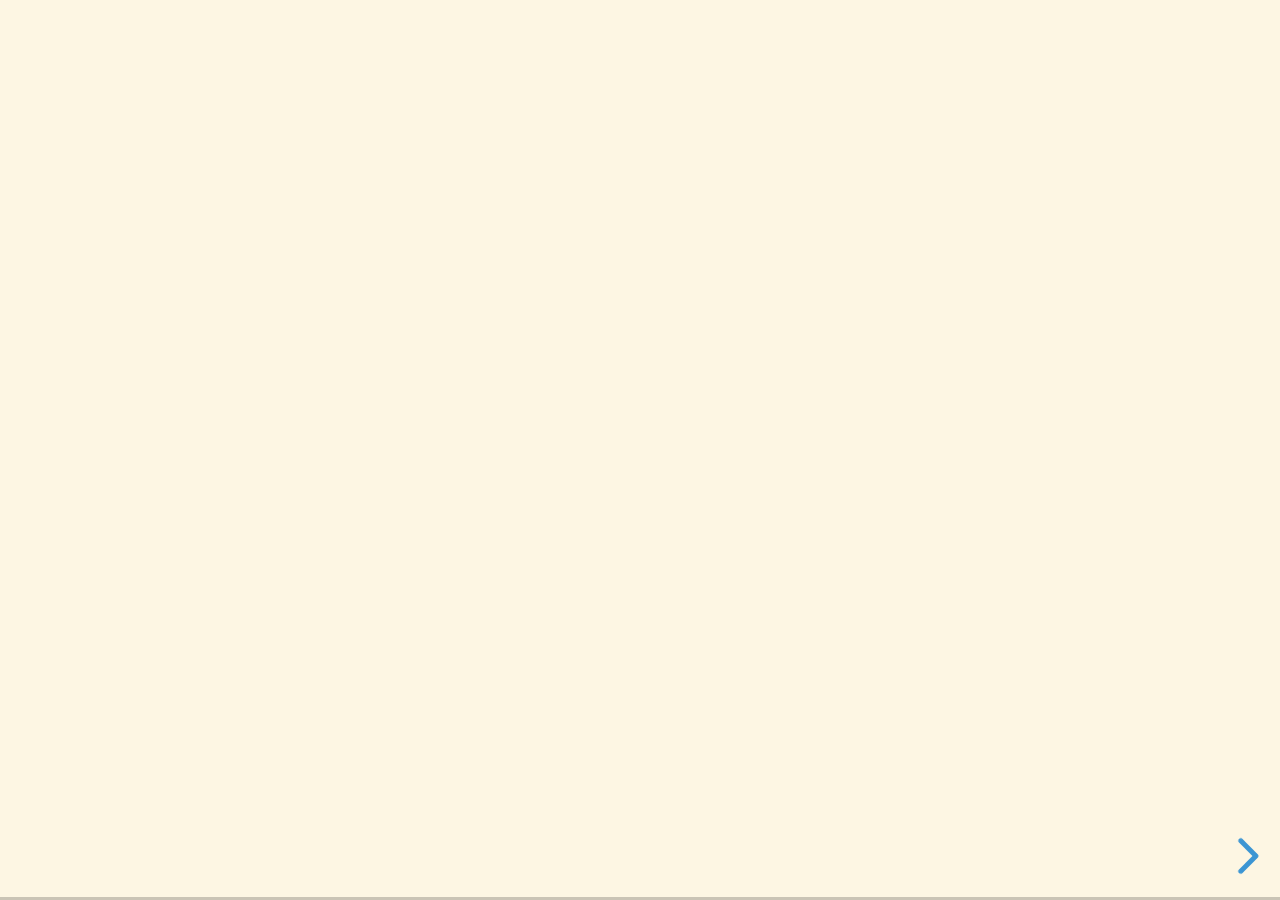
==== slides/namo_docker/index.html @ 21813aa7 "added slides online for sharing, website still not ready" ====
<!DOCTYPE html>
<html lang="en">
  <head>
    <meta charset="utf-8" />
    <meta name="viewport" content="width=device-width, initial-scale=1.0, maximum-scale=1.0, user-scalable=no" />

    <title></title>
    <link rel="stylesheet" href="dist/reveal.css" />
    <link rel="stylesheet" href="dist/theme/solarized.css" id="theme" />
    <link rel="stylesheet" href="plugin/highlight/zenburn.css" />
	<link rel="stylesheet" href="css/layout.css" />
	<link rel="stylesheet" href="plugin/customcontrols/style.css">


    <script defer src="dist/fontawesome/all.min.js"></script>

	<script type="text/javascript">
		var forgetPop = true;
		function onPopState(event) {
			if(forgetPop){
				forgetPop = false;
			} else {
				parent.postMessage(event.target.location.href, "app://obsidian.md");
			}
        }
		window.onpopstate = onPopState;
		window.onmessage = event => {
			if(event.data == "reload"){
				window.document.location.reload();
			}
			forgetPop = true;
		}

		function fitElements(){
			const itemsToFit = document.getElementsByClassName('fitText');
			for (const item in itemsToFit) {
				if (Object.hasOwnProperty.call(itemsToFit, item)) {
					var element = itemsToFit[item];
					fitElement(element,1, 1000);
					element.classList.remove('fitText');
				}
			}
		}

		function fitElement(element, start, end){

			const size = (end + start) / 2;
			element.style.fontSize = `${size}px`;

			if(Math.abs(start - end) < 1){
				return;
			}

			if(element.scrollHeight > element.offsetHeight){
				fitElement(element, start, size);
			} else {
				fitElement(element, size, end);
			}		
		}


		document.onreadystatechange = () => {
			fitElements();
			if (document.readyState === 'complete') {
				if (window.location.href.indexOf("?export") != -1){
					parent.postMessage(event.target.location.href, "app://obsidian.md");
				}
				if (window.location.href.indexOf("print-pdf") != -1){
					let stateCheck = setInterval(() => {
						clearInterval(stateCheck);
						window.print();
					}, 250);
				}
			}
	};


        </script>
  </head>
  <body>
    <div class="reveal">
      <div class="slides"><section  data-markdown><script type="text/template">

<style>
	
	h4 {
		opacity: 0.5;
		font-style: italic;
	}	
	
	p, ul, li {
		font-size: 1.6rem;
	}
	
	.with-border {
		margin-bottom: 2rem;
		padding: 1rem;
		border: 1px solid;
		border-radius: 1rem;
		font-size: 0.9em;
	}
	
	.source {
		opacity: 0.5;
		size: 0.5em;
	}
</style>

***
## Docker et docker-compose
***
</script></section><section  data-markdown><script type="text/template">## Docker et docker-compose
***

- Un mot sur les applications web
- Machines virtuelles et conteneurs
- Docker et Docker Compose
- L’exemple de NAMO GeoWeb
</script></section><section  data-markdown><script type="text/template">## Un mot sur les applications web
***

- Une application web fonctionne via un échange entre un **serveur** qui héberge l’application et un **client** qui consulte cette application.

- _Exemple : le site www.geoportail.gouv.fr est hébergé sur un serveur à cette adresse, et il est consulté par des clients, vos ordinateurs._

- Il faut donc deux choses :
	- un **serveur** sur la machine serveur _(Apache, Nginx)_
	- un **navigateur** sur la machine client _(Google Chrome, Firefox)_
</script></section><section  data-markdown><script type="text/template">## Comment servir une application web
***

- La pluart du temps, un serveur est déjà prêt à accueillir l’application (service d’hébergement en ligne, service informatique ayant préparé le serveur…)

- Si on souhaite déployer nous-même une application pour la tester ou la mettre en production, il existe principalement deux solutions

	- les machines virtuelles (VM)
	- les conteneurs
</script></section><section  data-markdown><script type="text/template">## Les machines virtuelles
***

- Il faut voir une machine virtuelle comme un ordinateur portable, un smartphone, etc. qui serait **dématérialisé** (sans composants matériels). Elle possède un processeur, de la mémoire, des disques pour stocker les données, peut se connecter à internet…

- Outils de création de machines virtuelles : VirtualBox, VMware…

- _Exemple : en téléchargeant VirtualBox, je peux créer une machine virtuelle sous Linux sur mon ordinateur qui est sous Windows._
</script></section><section  data-markdown><script type="text/template">## Les machines virtuelles - schémas
***

<p style="line-height: 0" class="reset-paragraph"><img src="NAMO/Notes/Formation NAMO - contents/attachments/virtual-machine-diagram.svg" alt="" ></img></p>


Source : microsoft.com <!-- .element: class="source" -->
</script></section><section  data-markdown><script type="text/template">## Serveur sur machine virtuelle
***

Si on voulait créer un serveur pour l’application NAMO GeoWeb sur une machine virtuelle, il faudrait :

- créer la machine (avec des caractéristiques suffisantes pour faire tourner l’application)
- installer et configurer un serveur web (_Apache, Nginx_)
- ajouter le code source de NAMO GeoWeb au serveur
- installer et configurer la base de données PostgreSQL
- la connecter au serveur
- etc.
</script></section><section  data-markdown><script type="text/template">## Incovénients des VM
***

- Multiplier les machines virtuelles sur une machine hôte est très demandeur :
	- les ressources sont divisées entre les différentes machines
	- il y a autants de systèmes d’exploitation (OS) à faire tourner que de machines
	- chaque machine prend plusieurs Go d’espace

- Cela peut aussi s’avérer difficile à maintenir : il faut mettre à jour le système d’exploitation de la machine hôte mais aussi celui de chaque machine virtuelle

**De plus, ce n’est pas ce qu’il y a de plus facile à mettre en place.**
</script></section><section  data-markdown><script type="text/template">
### C’est à la portée des informaticiens, mais fastidieux, surtout lorsqu’on souhaite simplement tester l’application.

Une solution plus simple est l’utilisation de conteneurs.
</script></section><section  data-markdown><script type="text/template">## La containerisation
***

- « Un conteneur est un silo léger qui permet l’exécution d’une application sur le système d’exploitation hôte. Les conteneurs […] contiennent uniquement des applications ainsi que quelques API de système d’exploitation légères […]. <span class="source">Source : microsoft.com</span>

- Autrement dit, un conteneur ne contient pas de système d’exploitation et est réduit au minimum nécessaire pour faire tourner les services (serveur web, base de données…)

- Outils de containerisation : Docker, Podman…
</script></section><section  data-markdown><script type="text/template">## Les conteneurs - schémas
***

<p style="line-height: 0" class="reset-paragraph"><img src="NAMO/Notes/Formation NAMO - contents/attachments/container-diagram.svg" alt="" ></img></p>


Source : microsoft.com <!-- .element: class="source" -->
</script></section><section  data-markdown><script type="text/template">## Serveur sur un conteneur
***

- La containerisation simplifie les étapes précédemment vues dans le cas de l’utilisation d’une machine virtuelle. Le fournisseur de l’application prépare un script (appelé _Dockerfile_) qui n’a plus qu’à être exécuté par l’utilisateur.

- Le titre est un peu faux dans le cas de NAMO GeoWeb. En effet, généralement, **un conteneur = un service**. On crée donc un conteneur pour le serveur web et un pour la base de données de l’application.

**Finalement, est-ce que c’est plus simple qu’une machine virtuelle ?**
</script></section><section  data-markdown><script type="text/template">
### Il est possible d’automatiser la création de plusieurs conteneurs avec Docker Compose

Le tout peut s’exécuter en une ligne de commande (si on aime ce genre d’outils) ou en utilisant l’application de bureau Docker.
</script></section><section  data-markdown><script type="text/template">## Docker et Docker Compose
***

- Nous allons nous servir de **Docker** comme outil de containerisation

- Sorti en 2013, Docker est actuellement le plus populaire et à l’origine de la standardisation des spécifications des containers

- **Docker Compose** est l’outil de Docker permettant de gérer des applications multi-conteneur
</script></section><section  data-markdown><script type="text/template">## L’exemple de NAMO GeoWeb
***

Nous allons nous servir de NAMO GeoWeb pour avoir un aperçu du fonctionnement de Docker et Docker Compose. Ensuite, nous utiliserons Docker Compose pour déployer localement une instance de NAMO GeoWeb.

**Note : Docker Compose est un excellent outil pour tester localement une application web sans avoir à créer de machine virtuelle, mais peut tout aussi bien s’utiliser en production.** <!-- .element: class="fragment fade-in" -->
</script></section><section  data-markdown><script type="text/template">## NAMO GeoWeb et Docker
***

Accédez au dépôt [GitHub](https://github.com/GradelerM/NAMOgeoweb-docker). L’arborescence du projet est la suivante :

<pre><code data-line-numbers="1-9|1-3|4-6|7|8|9" >|-apache
	|-init
	|-Dockerfile
|-postgresql
	|-init
	|-Dockerfile
|-.env
|-README.md
|-docker-compose.yml
</code></pre>
</script></section><section  data-markdown><script type="text/template">### Dockerfile

Prenons l’exemple du Dockerfile de PostgreSQL. Il s’agit du script qui permettra à Docker de créer le conteneur du **serveur de l’application**.

<pre><code data-line-numbers="1-13|1|2|4-5|7-8|10-13" >FROM postgres:13.3
LABEL maintainer="marie.gradeler@gmail.com"

# Install postGIS
RUN apt-get update && apt-get install --no-install-recommends -y postgis postgresql-13-postgis-3

# Add shell scripts to execute once the database has been created
COPY ./init/* /docker-entrypoint-initdb.d/

#clean up
RUN apt-get -y --purge autoremove &&\
    apt-get clean &&\
    rm -rf /var/lib/apt/lists/*
</code></pre>
</script></section><section  data-markdown><script type="text/template">### Docker Compose

<pre><code data-line-numbers="1-34|1|3-30|32-34|5-19|6|7|8-15|16-17|18-19" >version: '3.3'

services:

  db:
    container_name: namo_db
    build: ./postgresql
    environment:
      - POSTGRES_USER=${POSTGRES_USER}
      - POSTGRES_DB=${POSTGRES_DB}
      - POSTGRES_PASSWORD=${POSTGRES_PASSWORD}
      - ADMIN_USERNAME=${ADMIN_USERNAME}
      - ADMIN_PASSWORD=${ADMIN_PASSWORD}
      - ADMIN_MAIL=${ADMIN_MAIL}
      - WEBCONNEXION_PASSWORD=${WEBCONNEXION_PASSWORD}
    volumes: 
      - namo-database:/var/lib/postgresql/data
    ports:
      - ${POSTGRES_PORT}:5432

  web:
    container_name: namo_web
    build: ./apache
    depends_on:
      - db
    volumes: 
      - namo-web:/var/www/html
    restart: always
    ports:
      - ${APACHE_PORT}:80

volumes: 
  namo-database:
  namo-web:
</code></pre>
</script></section><section  data-markdown><script type="text/template">## Utilisation
***

- Cloner le [dépôt GitHub](https://github.com/GradelerM/NAMOgeoweb-docker) ou télécharger l’archive ZIP et l’extraire sur l’ordinateur

- Lancer la commande `docker-compose up` là où se trouve le fichier docker-compose (racine du dossier)

- Croiser les doigts

- Pour stopper le service, lancer la commande `docker-compose down` là où se trouve le fichier docker-compose
</script></section><section  data-markdown><script type="text/template">### Et maintenant, la pratique !</script></section></div>
    </div>

    <script src="dist/reveal.js"></script>

    <script src="plugin/markdown/markdown.js"></script>
    <script src="plugin/highlight/highlight.js"></script>
    <script src="plugin/zoom/zoom.js"></script>
    <script src="plugin/notes/notes.js"></script>
    <script src="plugin/math/math.js"></script>
	<script src="plugin/mermaid/mermaid.js"></script>
	<script src="plugin/customcontrols/plugin.js"></script>

    <script>
      function extend() {
        var target = {};
        for (var i = 0; i < arguments.length; i++) {
          var source = arguments[i];
          for (var key in source) {
            if (source.hasOwnProperty(key)) {
              target[key] = source[key];
            }
          }
        }
        return target;
      }

      // default options to init reveal.js
      var defaultOptions = {
        controls: true,
        progress: true,
        history: true,
        center: true,
        transition: 'default', // none/fade/slide/convex/concave/zoom
        plugins: [
          RevealMarkdown,
          RevealHighlight,
          RevealZoom,
          RevealNotes,
          RevealMath.MathJax3,
		  RevealMermaid,
		  RevealCustomControls,
        ],

		mathjax3: {
			mathjax: 'plugin/math/mathjax/tex-mml-chtml.js',
		},

		customcontrols: {
			controls: [
			]
		},
      };

      // options from URL query string
      var queryOptions = Reveal().getQueryHash() || {};

      var options = extend(defaultOptions, {"width":960,"height":700,"margin":0.04,"controls":true,"progress":true,"slideNumber":false,"transition":"slide","transitionSpeed":"default"}, queryOptions);
    </script>

    <script>
      Reveal.initialize(options);
    </script>
  </body>
</html>
---- slides/namo_docker/dist/reveal.css ----
/*!
* reveal.js 4.2.1
* https://revealjs.com
* MIT licensed
*
* Copyright (C) 2011-2021 Hakim El Hattab, https://hakim.se
*/
.reveal .r-stretch,.reveal .stretch{max-width:none;max-height:none}.reveal pre.r-stretch code,.reveal pre.stretch code{height:100%;max-height:100%;box-sizing:border-box}.reveal .r-fit-text{display:inline-block;white-space:nowrap}.reveal .r-stack{display:grid}.reveal .r-stack>*{grid-area:1/1;margin:auto}.reveal .r-hstack,.reveal .r-vstack{display:flex}.reveal .r-hstack img,.reveal .r-hstack video,.reveal .r-vstack img,.reveal .r-vstack video{min-width:0;min-height:0;-o-object-fit:contain;object-fit:contain}.reveal .r-vstack{flex-direction:column;align-items:center;justify-content:center}.reveal .r-hstack{flex-direction:row;align-items:center;justify-content:center}.reveal .items-stretch{align-items:stretch}.reveal .items-start{align-items:flex-start}.reveal .items-center{align-items:center}.reveal .items-end{align-items:flex-end}.reveal .justify-between{justify-content:space-between}.reveal .justify-around{justify-content:space-around}.reveal .justify-start{justify-content:flex-start}.reveal .justify-center{justify-content:center}.reveal .justify-end{justify-content:flex-end}html.reveal-full-page{width:100%;height:100%;height:100vh;height:calc(var(--vh,1vh) * 100);overflow:hidden}.reveal-viewport{height:100%;overflow:hidden;position:relative;line-height:1;margin:0;background-color:#fff;color:#000}.reveal .slides section .fragment{opacity:0;visibility:hidden;transition:all .2s ease;will-change:opacity}.reveal .slides section .fragment.visible{opacity:1;visibility:inherit}.reveal .slides section .fragment.disabled{transition:none}.reveal .slides section .fragment.grow{opacity:1;visibility:inherit}.reveal .slides section .fragment.grow.visible{transform:scale(1.3)}.reveal .slides section .fragment.shrink{opacity:1;visibility:inherit}.reveal .slides section .fragment.shrink.visible{transform:scale(.7)}.reveal .slides section .fragment.zoom-in{transform:scale(.1)}.reveal .slides section .fragment.zoom-in.visible{transform:none}.reveal .slides section .fragment.fade-out{opacity:1;visibility:inherit}.reveal .slides section .fragment.fade-out.visible{opacity:0;visibility:hidden}.reveal .slides section .fragment.semi-fade-out{opacity:1;visibility:inherit}.reveal .slides section .fragment.semi-fade-out.visible{opacity:.5;visibility:inherit}.reveal .slides section .fragment.strike{opacity:1;visibility:inherit}.reveal .slides section .fragment.strike.visible{text-decoration:line-through}.reveal .slides section .fragment.fade-up{transform:translate(0,40px)}.reveal .slides section .fragment.fade-up.visible{transform:translate(0,0)}.reveal .slides section .fragment.fade-down{transform:translate(0,-40px)}.reveal .slides section .fragment.fade-down.visible{transform:translate(0,0)}.reveal .slides section .fragment.fade-right{transform:translate(-40px,0)}.reveal .slides section .fragment.fade-right.visible{transform:translate(0,0)}.reveal .slides section .fragment.fade-left{transform:translate(40px,0)}.reveal .slides section .fragment.fade-left.visible{transform:translate(0,0)}.reveal .slides section .fragment.current-visible,.reveal .slides section .fragment.fade-in-then-out{opacity:0;visibility:hidden}.reveal .slides section .fragment.current-visible.current-fragment,.reveal .slides section .fragment.fade-in-then-out.current-fragment{opacity:1;visibility:inherit}.reveal .slides section .fragment.fade-in-then-semi-out{opacity:0;visibility:hidden}.reveal .slides section .fragment.fade-in-then-semi-out.visible{opacity:.5;visibility:inherit}.reveal .slides section .fragment.fade-in-then-semi-out.current-fragment{opacity:1;visibility:inherit}.reveal .slides section .fragment.highlight-blue,.reveal .slides section .fragment.highlight-current-blue,.reveal .slides section .fragment.highlight-current-green,.reveal .slides section .fragment.highlight-current-red,.reveal .slides section .fragment.highlight-green,.reveal .slides section .fragment.highlight-red{opacity:1;visibility:inherit}.reveal .slides section .fragment.highlight-red.visible{color:#ff2c2d}.reveal .slides section .fragment.highlight-green.visible{color:#17ff2e}.reveal .slides section .fragment.highlight-blue.visible{color:#1b91ff}.reveal .slides section .fragment.highlight-current-red.current-fragment{color:#ff2c2d}.reveal .slides section .fragment.highlight-current-green.current-fragment{color:#17ff2e}.reveal .slides section .fragment.highlight-current-blue.current-fragment{color:#1b91ff}.reveal:after{content:"";font-style:italic}.reveal iframe{z-index:1}.reveal a{position:relative}@keyframes bounce-right{0%,10%,25%,40%,50%{transform:translateX(0)}20%{transform:translateX(10px)}30%{transform:translateX(-5px)}}@keyframes bounce-left{0%,10%,25%,40%,50%{transform:translateX(0)}20%{transform:translateX(-10px)}30%{transform:translateX(5px)}}@keyframes bounce-down{0%,10%,25%,40%,50%{transform:translateY(0)}20%{transform:translateY(10px)}30%{transform:translateY(-5px)}}.reveal .controls{display:none;position:absolute;top:auto;bottom:12px;right:12px;left:auto;z-index:11;color:#000;pointer-events:none;font-size:10px}.reveal .controls button{position:absolute;padding:0;background-color:transparent;border:0;outline:0;cursor:pointer;color:currentColor;transform:scale(.9999);transition:color .2s ease,opacity .2s ease,transform .2s ease;z-index:2;pointer-events:auto;font-size:inherit;visibility:hidden;opacity:0;-webkit-appearance:none;-webkit-tap-highlight-color:transparent}.reveal .controls .controls-arrow:after,.reveal .controls .controls-arrow:before{content:"";position:absolute;top:0;left:0;width:2.6em;height:.5em;border-radius:.25em;background-color:currentColor;transition:all .15s ease,background-color .8s ease;transform-origin:.2em 50%;will-change:transform}.reveal .controls .controls-arrow{position:relative;width:3.6em;height:3.6em}.reveal .controls .controls-arrow:before{transform:translateX(.5em) translateY(1.55em) rotate(45deg)}.reveal .controls .controls-arrow:after{transform:translateX(.5em) translateY(1.55em) rotate(-45deg)}.reveal .controls .controls-arrow:hover:before{transform:translateX(.5em) translateY(1.55em) rotate(40deg)}.reveal .controls .controls-arrow:hover:after{transform:translateX(.5em) translateY(1.55em) rotate(-40deg)}.reveal .controls .controls-arrow:active:before{transform:translateX(.5em) translateY(1.55em) rotate(36deg)}.reveal .controls .controls-arrow:active:after{transform:translateX(.5em) translateY(1.55em) rotate(-36deg)}.reveal .controls .navigate-left{right:6.4em;bottom:3.2em;transform:translateX(-10px)}.reveal .controls .navigate-left.highlight{animation:bounce-left 2s 50 both ease-out}.reveal .controls .navigate-right{right:0;bottom:3.2em;transform:translateX(10px)}.reveal .controls .navigate-right .controls-arrow{transform:rotate(180deg)}.reveal .controls .navigate-right.highlight{animation:bounce-right 2s 50 both ease-out}.reveal .controls .navigate-up{right:3.2em;bottom:6.4em;transform:translateY(-10px)}.reveal .controls .navigate-up .controls-arrow{transform:rotate(90deg)}.reveal .controls .navigate-down{right:3.2em;bottom:-1.4em;padding-bottom:1.4em;transform:translateY(10px)}.reveal .controls .navigate-down .controls-arrow{transform:rotate(-90deg)}.reveal .controls .navigate-down.highlight{animation:bounce-down 2s 50 both ease-out}.reveal .controls[data-controls-back-arrows=faded] .navigate-up.enabled{opacity:.3}.reveal .controls[data-controls-back-arrows=faded] .navigate-up.enabled:hover{opacity:1}.reveal .controls[data-controls-back-arrows=hidden] .navigate-up.enabled{opacity:0;visibility:hidden}.reveal .controls .enabled{visibility:visible;opacity:.9;cursor:pointer;transform:none}.reveal .controls .enabled.fragmented{opacity:.5}.reveal .controls .enabled.fragmented:hover,.reveal .controls .enabled:hover{opacity:1}.reveal:not(.rtl) .controls[data-controls-back-arrows=faded] .navigate-left.enabled{opacity:.3}.reveal:not(.rtl) .controls[data-controls-back-arrows=faded] .navigate-left.enabled:hover{opacity:1}.reveal:not(.rtl) .controls[data-controls-back-arrows=hidden] .navigate-left.enabled{opacity:0;visibility:hidden}.reveal.rtl .controls[data-controls-back-arrows=faded] .navigate-right.enabled{opacity:.3}.reveal.rtl .controls[data-controls-back-arrows=faded] .navigate-right.enabled:hover{opacity:1}.reveal.rtl .controls[data-controls-back-arrows=hidden] .navigate-right.enabled{opacity:0;visibility:hidden}.reveal[data-navigation-mode=linear].has-horizontal-slides .navigate-down,.reveal[data-navigation-mode=linear].has-horizontal-slides .navigate-up{display:none}.reveal:not(.has-vertical-slides) .controls .navigate-left,.reveal[data-navigation-mode=linear].has-horizontal-slides .navigate-left{bottom:1.4em;right:5.5em}.reveal:not(.has-vertical-slides) .controls .navigate-right,.reveal[data-navigation-mode=linear].has-horizontal-slides .navigate-right{bottom:1.4em;right:.5em}.reveal:not(.has-horizontal-slides) .controls .navigate-up{right:1.4em;bottom:5em}.reveal:not(.has-horizontal-slides) .controls .navigate-down{right:1.4em;bottom:.5em}.reveal.has-dark-background .controls{color:#fff}.reveal.has-light-background .controls{color:#000}.reveal.no-hover .controls .controls-arrow:active:before,.reveal.no-hover .controls .controls-arrow:hover:before{transform:translateX(.5em) translateY(1.55em) rotate(45deg)}.reveal.no-hover .controls .controls-arrow:active:after,.reveal.no-hover .controls .controls-arrow:hover:after{transform:translateX(.5em) translateY(1.55em) rotate(-45deg)}@media screen and (min-width:500px){.reveal .controls[data-controls-layout=edges]{top:0;right:0;bottom:0;left:0}.reveal .controls[data-controls-layout=edges] .navigate-down,.reveal .controls[data-controls-layout=edges] .navigate-left,.reveal .controls[data-controls-layout=edges] .navigate-right,.reveal .controls[data-controls-layout=edges] .navigate-up{bottom:auto;right:auto}.reveal .controls[data-controls-layout=edges] .navigate-left{top:50%;left:.8em;margin-top:-1.8em}.reveal .controls[data-controls-layout=edges] .navigate-right{top:50%;right:.8em;margin-top:-1.8em}.reveal .controls[data-controls-layout=edges] .navigate-up{top:.8em;left:50%;margin-left:-1.8em}.reveal .controls[data-controls-layout=edges] .navigate-down{bottom:-.3em;left:50%;margin-left:-1.8em}}.reveal .progress{position:absolute;display:none;height:3px;width:100%;bottom:0;left:0;z-index:10;background-color:rgba(0,0,0,.2);color:#fff}.reveal .progress:after{content:"";display:block;position:absolute;height:10px;width:100%;top:-10px}.reveal .progress span{display:block;height:100%;width:100%;background-color:currentColor;transition:transform .8s cubic-bezier(.26,.86,.44,.985);transform-origin:0 0;transform:scaleX(0)}.reveal .slide-number{position:absolute;display:block;right:8px;bottom:8px;z-index:31;font-family:Helvetica,sans-serif;font-size:12px;line-height:1;color:#fff;background-color:rgba(0,0,0,.4);padding:5px}.reveal .slide-number a{color:currentColor}.reveal .slide-number-delimiter{margin:0 3px}.reveal{position:relative;width:100%;height:100%;overflow:hidden;touch-action:pinch-zoom}.reveal.embedded{touch-action:pan-y}.reveal .slides{position:absolute;width:100%;height:100%;top:0;right:0;bottom:0;left:0;margin:auto;pointer-events:none;overflow:visible;z-index:1;text-align:center;perspective:600px;perspective-origin:50% 40%}.reveal .slides>section{perspective:600px}.reveal .slides>section,.reveal .slides>section>section{display:none;position:absolute;width:100%;pointer-events:auto;z-index:10;transform-style:flat;transition:transform-origin .8s cubic-bezier(.26,.86,.44,.985),transform .8s cubic-bezier(.26,.86,.44,.985),visibility .8s cubic-bezier(.26,.86,.44,.985),opacity .8s cubic-bezier(.26,.86,.44,.985)}.reveal[data-transition-speed=fast] .slides section{transition-duration:.4s}.reveal[data-transition-speed=slow] .slides section{transition-duration:1.2s}.reveal .slides section[data-transition-speed=fast]{transition-duration:.4s}.reveal .slides section[data-transition-speed=slow]{transition-duration:1.2s}.reveal .slides>section.stack{padding-top:0;padding-bottom:0;pointer-events:none;height:100%}.reveal .slides>section.present,.reveal .slides>section>section.present{display:block;z-index:11;opacity:1}.reveal .slides>section:empty,.reveal .slides>section>section:empty,.reveal .slides>section>section[data-background-interactive],.reveal .slides>section[data-background-interactive]{pointer-events:none}.reveal.center,.reveal.center .slides,.reveal.center .slides section{min-height:0!important}.reveal .slides>section:not(.present),.reveal .slides>section>section:not(.present){pointer-events:none}.reveal.overview .slides>section,.reveal.overview .slides>section>section{pointer-events:auto}.reveal .slides>section.future,.reveal .slides>section.past,.reveal .slides>section>section.future,.reveal .slides>section>section.past{opacity:0}.reveal .slides>section[data-transition=slide].past,.reveal .slides>section[data-transition~=slide-out].past,.reveal.slide .slides>section:not([data-transition]).past{transform:translate(-150%,0)}.reveal .slides>section[data-transition=slide].future,.reveal .slides>section[data-transition~=slide-in].future,.reveal.slide .slides>section:not([data-transition]).future{transform:translate(150%,0)}.reveal .slides>section>section[data-transition=slide].past,.reveal .slides>section>section[data-transition~=slide-out].past,.reveal.slide .slides>section>section:not([data-transition]).past{transform:translate(0,-150%)}.reveal .slides>section>section[data-transition=slide].future,.reveal .slides>section>section[data-transition~=slide-in].future,.reveal.slide .slides>section>section:not([data-transition]).future{transform:translate(0,150%)}.reveal .slides>section[data-transition=linear].past,.reveal .slides>section[data-transition~=linear-out].past,.reveal.linear .slides>section:not([data-transition]).past{transform:translate(-150%,0)}.reveal .slides>section[data-transition=linear].future,.reveal .slides>section[data-transition~=linear-in].future,.reveal.linear .slides>section:not([data-transition]).future{transform:translate(150%,0)}.reveal .slides>section>section[data-transition=linear].past,.reveal .slides>section>section[data-transition~=linear-out].past,.reveal.linear .slides>section>section:not([data-transition]).past{transform:translate(0,-150%)}.reveal .slides>section>section[data-transition=linear].future,.reveal .slides>section>section[data-transition~=linear-in].future,.reveal.linear .slides>section>section:not([data-transition]).future{transform:translate(0,150%)}.reveal .slides section[data-transition=default].stack,.reveal.default .slides section.stack{transform-style:preserve-3d}.reveal .slides>section[data-transition=default].past,.reveal .slides>section[data-transition~=default-out].past,.reveal.default .slides>section:not([data-transition]).past{transform:translate3d(-100%,0,0) rotateY(-90deg) translate3d(-100%,0,0)}.reveal .slides>section[data-transition=default].future,.reveal .slides>section[data-transition~=default-in].future,.reveal.default .slides>section:not([data-transition]).future{transform:translate3d(100%,0,0) rotateY(90deg) translate3d(100%,0,0)}.reveal .slides>section>section[data-transition=default].past,.reveal .slides>section>section[data-transition~=default-out].past,.reveal.default .slides>section>section:not([data-transition]).past{transform:translate3d(0,-300px,0) rotateX(70deg) translate3d(0,-300px,0)}.reveal .slides>section>section[data-transition=default].future,.reveal .slides>section>section[data-transition~=default-in].future,.reveal.default .slides>section>section:not([data-transition]).future{transform:translate3d(0,300px,0) rotateX(-70deg) translate3d(0,300px,0)}.reveal .slides section[data-transition=convex].stack,.reveal.convex .slides section.stack{transform-style:preserve-3d}.reveal .slides>section[data-transition=convex].past,.reveal .slides>section[data-transition~=convex-out].past,.reveal.convex .slides>section:not([data-transition]).past{transform:translate3d(-100%,0,0) rotateY(-90deg) translate3d(-100%,0,0)}.reveal .slides>section[data-transition=convex].future,.reveal .slides>section[data-transition~=convex-in].future,.reveal.convex .slides>section:not([data-transition]).future{transform:translate3d(100%,0,0) rotateY(90deg) translate3d(100%,0,0)}.reveal .slides>section>section[data-transition=convex].past,.reveal .slides>section>section[data-transition~=convex-out].past,.reveal.convex .slides>section>section:not([data-transition]).past{transform:translate3d(0,-300px,0) rotateX(70deg) translate3d(0,-300px,0)}.reveal .slides>section>section[data-transition=convex].future,.reveal .slides>section>section[data-transition~=convex-in].future,.reveal.convex .slides>section>section:not([data-transition]).future{transform:translate3d(0,300px,0) rotateX(-70deg) translate3d(0,300px,0)}.reveal .slides section[data-transition=concave].stack,.reveal.concave .slides section.stack{transform-style:preserve-3d}.reveal .slides>section[data-transition=concave].past,.reveal .slides>section[data-transition~=concave-out].past,.reveal.concave .slides>section:not([data-transition]).past{transform:translate3d(-100%,0,0) rotateY(90deg) translate3d(-100%,0,0)}.reveal .slides>section[data-transition=concave].future,.reveal .slides>section[data-transition~=concave-in].future,.reveal.concave .slides>section:not([data-transition]).future{transform:translate3d(100%,0,0) rotateY(-90deg) translate3d(100%,0,0)}.reveal .slides>section>section[data-transition=concave].past,.reveal .slides>section>section[data-transition~=concave-out].past,.reveal.concave .slides>section>section:not([data-transition]).past{transform:translate3d(0,-80%,0) rotateX(-70deg) translate3d(0,-80%,0)}.reveal .slides>section>section[data-transition=concave].future,.reveal .slides>section>section[data-transition~=concave-in].future,.reveal.concave .slides>section>section:not([data-transition]).future{transform:translate3d(0,80%,0) rotateX(70deg) translate3d(0,80%,0)}.reveal .slides section[data-transition=zoom],.reveal.zoom .slides section:not([data-transition]){transition-timing-function:ease}.reveal .slides>section[data-transition=zoom].past,.reveal .slides>section[data-transition~=zoom-out].past,.reveal.zoom .slides>section:not([data-transition]).past{visibility:hidden;transform:scale(16)}.reveal .slides>section[data-transition=zoom].future,.reveal .slides>section[data-transition~=zoom-in].future,.reveal.zoom .slides>section:not([data-transition]).future{visibility:hidden;transform:scale(.2)}.reveal .slides>section>section[data-transition=zoom].past,.reveal .slides>section>section[data-transition~=zoom-out].past,.reveal.zoom .slides>section>section:not([data-transition]).past{transform:scale(16)}.reveal .slides>section>section[data-transition=zoom].future,.reveal .slides>section>section[data-transition~=zoom-in].future,.reveal.zoom .slides>section>section:not([data-transition]).future{transform:scale(.2)}.reveal.cube .slides{perspective:1300px}.reveal.cube .slides section{padding:30px;min-height:700px;-webkit-backface-visibility:hidden;backface-visibility:hidden;box-sizing:border-box;transform-style:preserve-3d}.reveal.center.cube .slides section{min-height:0}.reveal.cube .slides section:not(.stack):before{content:"";position:absolute;display:block;width:100%;height:100%;left:0;top:0;background:rgba(0,0,0,.1);border-radius:4px;transform:translateZ(-20px)}.reveal.cube .slides section:not(.stack):after{content:"";position:absolute;display:block;width:90%;height:30px;left:5%;bottom:0;background:0 0;z-index:1;border-radius:4px;box-shadow:0 95px 25px rgba(0,0,0,.2);transform:translateZ(-90px) rotateX(65deg)}.reveal.cube .slides>section.stack{padding:0;background:0 0}.reveal.cube .slides>section.past{transform-origin:100% 0;transform:translate3d(-100%,0,0) rotateY(-90deg)}.reveal.cube .slides>section.future{transform-origin:0 0;transform:translate3d(100%,0,0) rotateY(90deg)}.reveal.cube .slides>section>section.past{transform-origin:0 100%;transform:translate3d(0,-100%,0) rotateX(90deg)}.reveal.cube .slides>section>section.future{transform-origin:0 0;transform:translate3d(0,100%,0) rotateX(-90deg)}.reveal.page .slides{perspective-origin:0 50%;perspective:3000px}.reveal.page .slides section{padding:30px;min-height:700px;box-sizing:border-box;transform-style:preserve-3d}.reveal.page .slides section.past{z-index:12}.reveal.page .slides section:not(.stack):before{content:"";position:absolute;display:block;width:100%;height:100%;left:0;top:0;background:rgba(0,0,0,.1);transform:translateZ(-20px)}.reveal.page .slides section:not(.stack):after{content:"";position:absolute;display:block;width:90%;height:30px;left:5%;bottom:0;background:0 0;z-index:1;border-radius:4px;box-shadow:0 95px 25px rgba(0,0,0,.2);-webkit-transform:translateZ(-90px) rotateX(65deg)}.reveal.page .slides>section.stack{padding:0;background:0 0}.reveal.page .slides>section.past{transform-origin:0 0;transform:translate3d(-40%,0,0) rotateY(-80deg)}.reveal.page .slides>section.future{transform-origin:100% 0;transform:translate3d(0,0,0)}.reveal.page .slides>section>section.past{transform-origin:0 0;transform:translate3d(0,-40%,0) rotateX(80deg)}.reveal.page .slides>section>section.future{transform-origin:0 100%;transform:translate3d(0,0,0)}.reveal .slides section[data-transition=fade],.reveal.fade .slides section:not([data-transition]),.reveal.fade .slides>section>section:not([data-transition]){transform:none;transition:opacity .5s}.reveal.fade.overview .slides section,.reveal.fade.overview .slides>section>section{transition:none}.reveal .slides section[data-transition=none],.reveal.none .slides section:not([data-transition]){transform:none;transition:none}.reveal .pause-overlay{position:absolute;top:0;left:0;width:100%;height:100%;background:#000;visibility:hidden;opacity:0;z-index:100;transition:all 1s ease}.reveal .pause-overlay .resume-button{position:absolute;bottom:20px;right:20px;color:#ccc;border-radius:2px;padding:6px 14px;border:2px solid #ccc;font-size:16px;background:0 0;cursor:pointer}.reveal .pause-overlay .resume-button:hover{color:#fff;border-color:#fff}.reveal.paused .pause-overlay{visibility:visible;opacity:1}.reveal .no-transition,.reveal .no-transition *,.reveal .slides.disable-slide-transitions section{transition:none!important}.reveal .slides.disable-slide-transitions section{transform:none!important}.reveal .backgrounds{position:absolute;width:100%;height:100%;top:0;left:0;perspective:600px}.reveal .slide-background{display:none;position:absolute;width:100%;height:100%;opacity:0;visibility:hidden;overflow:hidden;background-color:rgba(0,0,0,0);transition:all .8s cubic-bezier(.26,.86,.44,.985)}.reveal .slide-background-content{position:absolute;width:100%;height:100%;background-position:50% 50%;background-repeat:no-repeat;background-size:cover}.reveal .slide-background.stack{display:block}.reveal .slide-background.present{opacity:1;visibility:visible;z-index:2}.print-pdf .reveal .slide-background{opacity:1!important;visibility:visible!important}.reveal .slide-background video{position:absolute;width:100%;height:100%;max-width:none;max-height:none;top:0;left:0;-o-object-fit:cover;object-fit:cover}.reveal .slide-background[data-background-size=contain] video{-o-object-fit:contain;object-fit:contain}.reveal>.backgrounds .slide-background[data-background-transition=none],.reveal[data-background-transition=none]>.backgrounds .slide-background:not([data-background-transition]){transition:none}.reveal>.backgrounds .slide-background[data-background-transition=slide],.reveal[data-background-transition=slide]>.backgrounds .slide-background:not([data-background-transition]){opacity:1}.reveal>.backgrounds .slide-background.past[data-background-transition=slide],.reveal[data-background-transition=slide]>.backgrounds .slide-background.past:not([data-background-transition]){transform:translate(-100%,0)}.reveal>.backgrounds .slide-background.future[data-background-transition=slide],.reveal[data-background-transition=slide]>.backgrounds .slide-background.future:not([data-background-transition]){transform:translate(100%,0)}.reveal>.backgrounds .slide-background>.slide-background.past[data-background-transition=slide],.reveal[data-background-transition=slide]>.backgrounds .slide-background>.slide-background.past:not([data-background-transition]){transform:translate(0,-100%)}.reveal>.backgrounds .slide-background>.slide-background.future[data-background-transition=slide],.reveal[data-background-transition=slide]>.backgrounds .slide-background>.slide-background.future:not([data-background-transition]){transform:translate(0,100%)}.reveal>.backgrounds .slide-background.past[data-background-transition=convex],.reveal[data-background-transition=convex]>.backgrounds .slide-background.past:not([data-background-transition]){opacity:0;transform:translate3d(-100%,0,0) rotateY(-90deg) translate3d(-100%,0,0)}.reveal>.backgrounds .slide-background.future[data-background-transition=convex],.reveal[data-background-transition=convex]>.backgrounds .slide-background.future:not([data-background-transition]){opacity:0;transform:translate3d(100%,0,0) rotateY(90deg) translate3d(100%,0,0)}.reveal>.backgrounds .slide-background>.slide-background.past[data-background-transition=convex],.reveal[data-background-transition=convex]>.backgrounds .slide-background>.slide-background.past:not([data-background-transition]){opacity:0;transform:translate3d(0,-100%,0) rotateX(90deg) translate3d(0,-100%,0)}.reveal>.backgrounds .slide-background>.slide-background.future[data-background-transition=convex],.reveal[data-background-transition=convex]>.backgrounds .slide-background>.slide-background.future:not([data-background-transition]){opacity:0;transform:translate3d(0,100%,0) rotateX(-90deg) translate3d(0,100%,0)}.reveal>.backgrounds .slide-background.past[data-background-transition=concave],.reveal[data-background-transition=concave]>.backgrounds .slide-background.past:not([data-background-transition]){opacity:0;transform:translate3d(-100%,0,0) rotateY(90deg) translate3d(-100%,0,0)}.reveal>.backgrounds .slide-background.future[data-background-transition=concave],.reveal[data-background-transition=concave]>.backgrounds .slide-background.future:not([data-background-transition]){opacity:0;transform:translate3d(100%,0,0) rotateY(-90deg) translate3d(100%,0,0)}.reveal>.backgrounds .slide-background>.slide-background.past[data-background-transition=concave],.reveal[data-background-transition=concave]>.backgrounds .slide-background>.slide-background.past:not([data-background-transition]){opacity:0;transform:translate3d(0,-100%,0) rotateX(-90deg) translate3d(0,-100%,0)}.reveal>.backgrounds .slide-background>.slide-background.future[data-background-transition=concave],.reveal[data-background-transition=concave]>.backgrounds .slide-background>.slide-background.future:not([data-background-transition]){opacity:0;transform:translate3d(0,100%,0) rotateX(90deg) translate3d(0,100%,0)}.reveal>.backgrounds .slide-background[data-background-transition=zoom],.reveal[data-background-transition=zoom]>.backgrounds .slide-background:not([data-background-transition]){transition-timing-function:ease}.reveal>.backgrounds .slide-background.past[data-background-transition=zoom],.reveal[data-background-transition=zoom]>.backgrounds .slide-background.past:not([data-background-transition]){opacity:0;visibility:hidden;transform:scale(16)}.reveal>.backgrounds .slide-background.future[data-background-transition=zoom],.reveal[data-background-transition=zoom]>.backgrounds .slide-background.future:not([data-background-transition]){opacity:0;visibility:hidden;transform:scale(.2)}.reveal>.backgrounds .slide-background>.slide-background.past[data-background-transition=zoom],.reveal[data-background-transition=zoom]>.backgrounds .slide-background>.slide-background.past:not([data-background-transition]){opacity:0;visibility:hidden;transform:scale(16)}.reveal>.backgrounds .slide-background>.slide-background.future[data-background-transition=zoom],.reveal[data-background-transition=zoom]>.backgrounds .slide-background>.slide-background.future:not([data-background-transition]){opacity:0;visibility:hidden;transform:scale(.2)}.reveal[data-transition-speed=fast]>.backgrounds .slide-background{transition-duration:.4s}.reveal[data-transition-speed=slow]>.backgrounds .slide-background{transition-duration:1.2s}.reveal [data-auto-animate-target^=unmatched]{will-change:opacity}.reveal section[data-auto-animate]:not(.stack):not([data-auto-animate=running]) [data-auto-animate-target^=unmatched]{opacity:0}.reveal.overview{perspective-origin:50% 50%;perspective:700px}.reveal.overview .slides{-moz-transform-style:preserve-3d}.reveal.overview .slides section{height:100%;top:0!important;opacity:1!important;overflow:hidden;visibility:visible!important;cursor:pointer;box-sizing:border-box}.reveal.overview .slides section.present,.reveal.overview .slides section:hover{outline:10px solid rgba(150,150,150,.4);outline-offset:10px}.reveal.overview .slides section .fragment{opacity:1;transition:none}.reveal.overview .slides section:after,.reveal.overview .slides section:before{display:none!important}.reveal.overview .slides>section.stack{padding:0;top:0!important;background:0 0;outline:0;overflow:visible}.reveal.overview .backgrounds{perspective:inherit;-moz-transform-style:preserve-3d}.reveal.overview .backgrounds .slide-background{opacity:1;visibility:visible;outline:10px solid rgba(150,150,150,.1);outline-offset:10px}.reveal.overview .backgrounds .slide-background.stack{overflow:visible}.reveal.overview .slides section,.reveal.overview-deactivating .slides section{transition:none}.reveal.overview .backgrounds .slide-background,.reveal.overview-deactivating .backgrounds .slide-background{transition:none}.reveal.rtl .slides,.reveal.rtl .slides h1,.reveal.rtl .slides h2,.reveal.rtl .slides h3,.reveal.rtl .slides h4,.reveal.rtl .slides h5,.reveal.rtl .slides h6{direction:rtl;font-family:sans-serif}.reveal.rtl code,.reveal.rtl pre{direction:ltr}.reveal.rtl ol,.reveal.rtl ul{text-align:right}.reveal.rtl .progress span{transform-origin:100% 0}.reveal.has-parallax-background .backgrounds{transition:all .8s ease}.reveal.has-parallax-background[data-transition-speed=fast] .backgrounds{transition-duration:.4s}.reveal.has-parallax-background[data-transition-speed=slow] .backgrounds{transition-duration:1.2s}.reveal>.overlay{position:absolute;top:0;left:0;width:100%;height:100%;z-index:1000;background:rgba(0,0,0,.9);transition:all .3s ease}.reveal>.overlay .spinner{position:absolute;display:block;top:50%;left:50%;width:32px;height:32px;margin:-16px 0 0 -16px;z-index:10;background-image:url([data-uri]%2F%2F%2F6%2Bvr8nJybW1tcDAwOjo6Nvb26ioqKOjo7Ozs%2FLy8vz8%2FAAAAAAAAAAAACH%2FC05FVFNDQVBFMi4wAwEAAAAh%2FhpDcmVhdGVkIHdpdGggYWpheGxvYWQuaW5mbwAh%[base64]%2FV%2FnmOM82XiHRLYKhKP1oZmADdEAAAh%2BQQJCgAAACwAAAAAIAAgAAAE6hDISWlZpOrNp1lGNRSdRpDUolIGw5RUYhhHukqFu8DsrEyqnWThGvAmhVlteBvojpTDDBUEIFwMFBRAmBkSgOrBFZogCASwBDEY%2FCZSg7GSE0gSCjQBMVG023xWBhklAnoEdhQEfyNqMIcKjhRsjEdnezB%2BA4k8gTwJhFuiW4dokXiloUepBAp5qaKpp6%2BHo7aWW54wl7obvEe0kRuoplCGepwSx2jJvqHEmGt6whJpGpfJCHmOoNHKaHx61WiSR92E4lbFoq%2BB6QDtuetcaBPnW6%2BO7wDHpIiK9SaVK5GgV543tzjgGcghAgAh%[base64]%2B%2BG%2Bw48edZPK%2BM6hLJpQg484enXIdQFSS1u6UhksENEQAAIfkECQoAAAAsAAAAACAAIAAABOcQyEmpGKLqzWcZRVUQnZYg1aBSh2GUVEIQ2aQOE%2BG%2BcD4ntpWkZQj1JIiZIogDFFyHI0UxQwFugMSOFIPJftfVAEoZLBbcLEFhlQiqGp1Vd140AUklUN3eCA51C1EWMzMCezCBBmkxVIVHBWd3HHl9JQOIJSdSnJ0TDKChCwUJjoWMPaGqDKannasMo6WnM562R5YluZRwur0wpgqZE7NKUm%2BFNRPIhjBJxKZteWuIBMN4zRMIVIhffcgojwCF117i4nlLnY5ztRLsnOk%2BaV%2BoJY7V7m76PdkS4trKcdg0Zc0tTcKkRAAAIfkECQoAAAAsAAAAACAAIAAABO4QyEkpKqjqzScpRaVkXZWQEximw1BSCUEIlDohrft6cpKCk5xid5MNJTaAIkekKGQkWyKHkvhKsR7ARmitkAYDYRIbUQRQjWBwJRzChi9CRlBcY1UN4g0%[base64]%[base64]%2BE71SRQeyqUToLA7VxF0JDyIQh%2FMVVPMt1ECZlfcjZJ9mIKoaTl1MRIl5o4CUKXOwmyrCInCKqcWtvadL2SYhyASyNDJ0uIiRMDjI0Fd30%2FiI2UA5GSS5UDj2l6NoqgOgN4gksEBgYFf0FDqKgHnyZ9OX8HrgYHdHpcHQULXAS2qKpENRg7eAMLC7kTBaixUYFkKAzWAAnLC7FLVxLWDBLKCwaKTULgEwbLA4hJtOkSBNqITT3xEgfLpBtzE%2FjiuL04RGEBgwWhShRgQExHBAAh%2BQQJCgAAACwAAAAAIAAgAAAE7xDISWlSqerNpyJKhWRdlSAVoVLCWk6JKlAqAavhO9UkUHsqlE6CwO1cRdCQ8iEIfzFVTzLdRAmZX3I2SfZiCqGk5dTESJeaOAlClzsJsqwiJwiqnFrb2nS9kmIcgEsjQydLiIlHehhpejaIjzh9eomSjZR%[base64]%2BE71SRQeyqUToLA7VxF0JDyIQh%[base64]%2BE71SRQeyqUToLA7VxF0JDyIQh%2FMVVPMt1ECZlfcjZJ9mIKoaTl1MRIl5o4CUKXOwmyrCInCKqcWtvadL2SYhyASyNDJ0uIiUd6GAULDJCRiXo1CpGXDJOUjY%2BYip9DhToJA4RBLwMLCwVDfRgbBAaqqoZ1XBMHswsHtxtFaH1iqaoGNgAIxRpbFAgfPQSqpbgGBqUD1wBXeCYp1AYZ19JJOYgH1KwA4UBvQwXUBxPqVD9L3sbp2BNk2xvvFPJd%2BMFCN6HAAIKgNggY0KtEBAAh%[base64]%2BvsYMDAzZQPC9VCNkDWUhGkuE5PxJNwiUK4UfLzOlD4WvzAHaoG9nxPi5d%2BjYUqfAhhykOFwJWiAAAIfkECQoAAAAsAAAAACAAIAAABPAQyElpUqnqzaciSoVkXVUMFaFSwlpOCcMYlErAavhOMnNLNo8KsZsMZItJEIDIFSkLGQoQTNhIsFehRww2CQLKF0tYGKYSg%2BygsZIuNqJksKgbfgIGepNo2cIUB3V1B3IvNiBYNQaDSTtfhhx0CwVPI0UJe0%2Bbm4g5VgcGoqOcnjmjqDSdnhgEoamcsZuXO1aWQy8KAwOAuTYYGwi7w5h%2BKr0SJ8MFihpNbx%2B4Erq7BYBuzsdiH1jCAzoSfl0rVirNbRXlBBlLX%2BBP0XJLAPGzTkAuAOqb0WT5AH7OcdCm5B8TgRwSRKIHQtaLCwg1RAAAOwAAAAAAAAAAAA%3D%3D);visibility:visible;opacity:.6;transition:all .3s ease}.reveal>.overlay header{position:absolute;left:0;top:0;width:100%;padding:5px;z-index:2;box-sizing:border-box}.reveal>.overlay header a{display:inline-block;width:40px;height:40px;line-height:36px;padding:0 10px;float:right;opacity:.6;box-sizing:border-box}.reveal>.overlay header a:hover{opacity:1}.reveal>.overlay header a .icon{display:inline-block;width:20px;height:20px;background-position:50% 50%;background-size:100%;background-repeat:no-repeat}.reveal>.overlay header a.close .icon{background-image:url([data-uri])}.reveal>.overlay header a.external .icon{background-image:url([data-uri])}.reveal>.overlay .viewport{position:absolute;display:flex;top:50px;right:0;bottom:0;left:0}.reveal>.overlay.overlay-preview .viewport iframe{width:100%;height:100%;max-width:100%;max-height:100%;border:0;opacity:0;visibility:hidden;transition:all .3s ease}.reveal>.overlay.overlay-preview.loaded .viewport iframe{opacity:1;visibility:visible}.reveal>.overlay.overlay-preview.loaded .viewport-inner{position:absolute;z-index:-1;left:0;top:45%;width:100%;text-align:center;letter-spacing:normal}.reveal>.overlay.overlay-preview .x-frame-error{opacity:0;transition:opacity .3s ease .3s}.reveal>.overlay.overlay-preview.loaded .x-frame-error{opacity:1}.reveal>.overlay.overlay-preview.loaded .spinner{opacity:0;visibility:hidden;transform:scale(.2)}.reveal>.overlay.overlay-help .viewport{overflow:auto;color:#fff}.reveal>.overlay.overlay-help .viewport .viewport-inner{width:600px;margin:auto;padding:20px 20px 80px 20px;text-align:center;letter-spacing:normal}.reveal>.overlay.overlay-help .viewport .viewport-inner .title{font-size:20px}.reveal>.overlay.overlay-help .viewport .viewport-inner table{border:1px solid #fff;border-collapse:collapse;font-size:16px}.reveal>.overlay.overlay-help .viewport .viewport-inner table td,.reveal>.overlay.overlay-help .viewport .viewport-inner table th{width:200px;padding:14px;border:1px solid #fff;vertical-align:middle}.reveal>.overlay.overlay-help .viewport .viewport-inner table th{padding-top:20px;padding-bottom:20px}.reveal .playback{position:absolute;left:15px;bottom:20px;z-index:30;cursor:pointer;transition:all .4s ease;-webkit-tap-highlight-color:transparent}.reveal.overview .playback{opacity:0;visibility:hidden}.reveal .hljs{min-height:100%}.reveal .hljs table{margin:initial}.reveal .hljs-ln-code,.reveal .hljs-ln-numbers{padding:0;border:0}.reveal .hljs-ln-numbers{opacity:.6;padding-right:.75em;text-align:right;vertical-align:top}.reveal .hljs.has-highlights tr:not(.highlight-line){opacity:.4}.reveal .hljs:not(:first-child).fragment{position:absolute;top:0;left:0;width:100%;box-sizing:border-box}.reveal pre[data-auto-animate-target]{overflow:hidden}.reveal pre[data-auto-animate-target] code{height:100%}.reveal .roll{display:inline-block;line-height:1.2;overflow:hidden;vertical-align:top;perspective:400px;perspective-origin:50% 50%}.reveal .roll:hover{background:0 0;text-shadow:none}.reveal .roll span{display:block;position:relative;padding:0 2px;pointer-events:none;transition:all .4s ease;transform-origin:50% 0;transform-style:preserve-3d;-webkit-backface-visibility:hidden;backface-visibility:hidden}.reveal .roll:hover span{background:rgba(0,0,0,.5);transform:translate3d(0,0,-45px) rotateX(90deg)}.reveal .roll span:after{content:attr(data-title);display:block;position:absolute;left:0;top:0;padding:0 2px;-webkit-backface-visibility:hidden;backface-visibility:hidden;transform-origin:50% 0;transform:translate3d(0,110%,0) rotateX(-90deg)}.reveal aside.notes{display:none}.reveal .speaker-notes{display:none;position:absolute;width:33.3333333333%;height:100%;top:0;left:100%;padding:14px 18px 14px 18px;z-index:1;font-size:18px;line-height:1.4;border:1px solid rgba(0,0,0,.05);color:#222;background-color:#f5f5f5;overflow:auto;box-sizing:border-box;text-align:left;font-family:Helvetica,sans-serif;-webkit-overflow-scrolling:touch}.reveal .speaker-notes .notes-placeholder{color:#ccc;font-style:italic}.reveal .speaker-notes:focus{outline:0}.reveal .speaker-notes:before{content:"Speaker notes";display:block;margin-bottom:10px;opacity:.5}.reveal.show-notes{max-width:75%;overflow:visible}.reveal.show-notes .speaker-notes{display:block}@media screen and (min-width:1600px){.reveal .speaker-notes{font-size:20px}}@media screen and (max-width:1024px){.reveal.show-notes{border-left:0;max-width:none;max-height:70%;max-height:70vh;overflow:visible}.reveal.show-notes .speaker-notes{top:100%;left:0;width:100%;height:30vh;border:0}}@media screen and (max-width:600px){.reveal.show-notes{max-height:60%;max-height:60vh}.reveal.show-notes .speaker-notes{top:100%;height:40vh}.reveal .speaker-notes{font-size:14px}}.zoomed .reveal *,.zoomed .reveal :after,.zoomed .reveal :before{-webkit-backface-visibility:visible!important;backface-visibility:visible!important}.zoomed .reveal .controls,.zoomed .reveal .progress{opacity:0}.zoomed .reveal .roll span{background:0 0}.zoomed .reveal .roll span:after{visibility:hidden}html.print-pdf *{-webkit-print-color-adjust:exact}html.print-pdf{width:100%;height:100%;overflow:visible}html.print-pdf body{margin:0 auto!important;border:0;padding:0;float:none!important;overflow:visible}html.print-pdf .nestedarrow,html.print-pdf .reveal .controls,html.print-pdf .reveal .playback,html.print-pdf .reveal .progress,html.print-pdf .reveal.overview,html.print-pdf .state-background{display:none!important}html.print-pdf .reveal pre code{overflow:hidden!important;font-family:Courier,"Courier New",monospace!important}html.print-pdf .reveal{width:auto!important;height:auto!important;overflow:hidden!important}html.print-pdf .reveal .slides{position:static;width:100%!important;height:auto!important;zoom:1!important;pointer-events:initial;left:auto;top:auto;margin:0!important;padding:0!important;overflow:visible;display:block;perspective:none;perspective-origin:50% 50%}html.print-pdf .reveal .slides .pdf-page{position:relative;overflow:hidden;z-index:1;page-break-after:always}html.print-pdf .reveal .slides section{visibility:visible!important;display:block!important;position:absolute!important;margin:0!important;padding:0!important;box-sizing:border-box!important;min-height:1px;opacity:1!important;transform-style:flat!important;transform:none!important}html.print-pdf .reveal section.stack{position:relative!important;margin:0!important;padding:0!important;page-break-after:avoid!important;height:auto!important;min-height:auto!important}html.print-pdf .reveal img{box-shadow:none}html.print-pdf .reveal .backgrounds{display:none}html.print-pdf .reveal .slide-background{display:block!important;position:absolute;top:0;left:0;width:100%;height:100%;z-index:auto!important}html.print-pdf .reveal.show-notes{max-width:none;max-height:none}html.print-pdf .reveal .speaker-notes-pdf{display:block;width:100%;height:auto;max-height:none;top:auto;right:auto;bottom:auto;left:auto;z-index:100}html.print-pdf .reveal .speaker-notes-pdf[data-layout=separate-page]{position:relative;color:inherit;background-color:transparent;padding:20px;page-break-after:always;border:0}html.print-pdf .reveal .slide-number-pdf{display:block;position:absolute;font-size:14px}html.print-pdf .aria-status{display:none}@media print{html:not(.print-pdf){background:#fff;width:auto;height:auto;overflow:visible}html:not(.print-pdf) body{background:#fff;font-size:20pt;width:auto;height:auto;border:0;margin:0 5%;padding:0;overflow:visible;float:none!important}html:not(.print-pdf) .controls,html:not(.print-pdf) .fork-reveal,html:not(.print-pdf) .nestedarrow,html:not(.print-pdf) .reveal .backgrounds,html:not(.print-pdf) .reveal .progress,html:not(.print-pdf) .reveal .slide-number,html:not(.print-pdf) .share-reveal,html:not(.print-pdf) .state-background{display:none!important}html:not(.print-pdf) body,html:not(.print-pdf) li,html:not(.print-pdf) p,html:not(.print-pdf) td{font-size:20pt!important;color:#000}html:not(.print-pdf) h1,html:not(.print-pdf) h2,html:not(.print-pdf) h3,html:not(.print-pdf) h4,html:not(.print-pdf) h5,html:not(.print-pdf) h6{color:#000!important;height:auto;line-height:normal;text-align:left;letter-spacing:normal}html:not(.print-pdf) h1{font-size:28pt!important}html:not(.print-pdf) h2{font-size:24pt!important}html:not(.print-pdf) h3{font-size:22pt!important}html:not(.print-pdf) h4{font-size:22pt!important;font-variant:small-caps}html:not(.print-pdf) h5{font-size:21pt!important}html:not(.print-pdf) h6{font-size:20pt!important;font-style:italic}html:not(.print-pdf) a:link,html:not(.print-pdf) a:visited{color:#000!important;font-weight:700;text-decoration:underline}html:not(.print-pdf) div,html:not(.print-pdf) ol,html:not(.print-pdf) p,html:not(.print-pdf) ul{visibility:visible;position:static;width:auto;height:auto;display:block;overflow:visible;margin:0;text-align:left!important}html:not(.print-pdf) .reveal pre,html:not(.print-pdf) .reveal table{margin-left:0;margin-right:0}html:not(.print-pdf) .reveal pre code{padding:20px}html:not(.print-pdf) .reveal blockquote{margin:20px 0}html:not(.print-pdf) .reveal .slides{position:static!important;width:auto!important;height:auto!important;left:0!important;top:0!important;margin-left:0!important;margin-top:0!important;padding:0!important;zoom:1!important;transform:none!important;overflow:visible!important;display:block!important;text-align:left!important;perspective:none;perspective-origin:50% 50%}html:not(.print-pdf) .reveal .slides section{visibility:visible!important;position:static!important;width:auto!important;height:auto!important;display:block!important;overflow:visible!important;left:0!important;top:0!important;margin-left:0!important;margin-top:0!important;padding:60px 20px!important;z-index:auto!important;opacity:1!important;page-break-after:always!important;transform-style:flat!important;transform:none!important;transition:none!important}html:not(.print-pdf) .reveal .slides section.stack{padding:0!important}html:not(.print-pdf) .reveal section:last-of-type{page-break-after:avoid!important}html:not(.print-pdf) .reveal section .fragment{opacity:1!important;visibility:visible!important;transform:none!important}html:not(.print-pdf) .reveal section img{display:block;margin:15px 0;background:#fff;border:1px solid #666;box-shadow:none}html:not(.print-pdf) .reveal section small{font-size:.8em}html:not(.print-pdf) .reveal .hljs{max-height:100%;white-space:pre-wrap;word-wrap:break-word;word-break:break-word;font-size:15pt}html:not(.print-pdf) .reveal .hljs .hljs-ln-numbers{white-space:nowrap}html:not(.print-pdf) .reveal .hljs td{font-size:inherit!important;color:inherit!important}}
---- slides/namo_docker/dist/theme/solarized.css ----
@import "./fonts/league-gothic/league-gothic.css";
@import "https://fonts.googleapis.com/css?family=Lato:400,700,400italic,700italic";
html * {
  color-profile: sRGB;
  rendering-intent: auto;
}
:root {
  --r-background-color: #fdf6e3;
  --r-main-font: Lato, sans-serif;
  --r-main-font-size: 40px;
  --r-main-color: #657b83;
  --r-block-margin: 20px;
  --r-heading-margin: 0 0 20px 0;
  --r-heading-font:
    League Gothic,
    Impact,
    sans-serif;
  --r-heading-color: #586e75;
  --r-heading-line-height: 1.2;
  --r-heading-letter-spacing: normal;
  --r-heading-text-transform: uppercase;
  --r-heading-text-shadow: none;
  --r-heading-font-weight: normal;
  --r-heading1-text-shadow: none;
  --r-heading1-size: 3.77em;
  --r-heading2-size: 2.11em;
  --r-heading3-size: 1.55em;
  --r-heading4-size: 1em;
  --r-code-font: monospace;
  --r-link-color: #268bd2;
  --r-link-color-dark: #1a6091;
  --r-link-color-hover: #78b9e6;
  --r-selection-background-color: #d33682;
  --r-selection-color: #fff;
}
.reveal-viewport {
  background: #fdf6e3;
  background-color: var(--r-background-color);
}
.reveal {
  font-family: var(--r-main-font);
  font-size: var(--r-main-font-size);
  font-weight: normal;
  color: var(--r-main-color);
}
.reveal ::selection {
  color: var(--r-selection-color);
  background: var(--r-selection-background-color);
  text-shadow: none;
}
.reveal ::-moz-selection {
  color: var(--r-selection-color);
  background: var(--r-selection-background-color);
  text-shadow: none;
}
.reveal .slides section,
.reveal .slides section > section {
  line-height: 1.3;
  font-weight: inherit;
}
.reveal h1,
.reveal h2,
.reveal h3,
.reveal h4,
.reveal h5,
.reveal h6 {
  margin: var(--r-heading-margin);
  color: var(--r-heading-color);
  font-family: var(--r-heading-font);
  font-weight: var(--r-heading-font-weight);
  line-height: var(--r-heading-line-height);
  letter-spacing: var(--r-heading-letter-spacing);
  text-transform: var(--r-heading-text-transform);
  text-shadow: var(--r-heading-text-shadow);
  word-wrap: break-word;
}
.reveal h1 {
  font-size: var(--r-heading1-size);
}
.reveal h2 {
  font-size: var(--r-heading2-size);
}
.reveal h3 {
  font-size: var(--r-heading3-size);
}
.reveal h4 {
  font-size: var(--r-heading4-size);
}
.reveal h1 {
  text-shadow: var(--r-heading1-text-shadow);
}
.reveal .slides > section.drop {
  padding-top: 0;
  padding-bottom: 0;
  height: 100%;
}
.reveal p {
  margin: var(--r-block-margin) 0;
  line-height: 1.3;
}
.reveal h1:last-child,
.reveal h2:last-child,
.reveal h3:last-child,
.reveal h4:last-child,
.reveal h5:last-child,
.reveal h6:last-child {
  margin-bottom: 0;
}
.reveal img,
.reveal video,
.reveal iframe {
  max-width: 95%;
  max-height: 95%;
}
.reveal strong,
.reveal b {
  font-weight: bold;
}
.reveal em {
  font-style: italic;
}
.reveal ol,
.reveal dl,
.reveal ul {
  display: inline-block;
  text-align: left;
  margin: 0 0 0 1em;
}
.reveal ol {
  list-style-type: decimal;
}
.reveal ul {
  list-style-type: disc;
}
.reveal ul ul {
  list-style-type: square;
}
.reveal ul ul ul {
  list-style-type: circle;
}
.reveal ul ul,
.reveal ul ol,
.reveal ol ol,
.reveal ol ul {
  display: block;
  margin-left: 40px;
}
.reveal dt {
  font-weight: bold;
}
.reveal dd {
  margin-left: 40px;
}
.reveal blockquote {
  display: block;
  position: relative;
  width: 70%;
  margin: var(--r-block-margin) auto;
  padding: 5px;
  font-style: italic;
  background: rgba(255, 255, 255, 0.05);
  box-shadow: 0 0 2px rgba(0, 0, 0, 0.2);
}
.reveal blockquote p:first-child,
.reveal blockquote p:last-child {
  display: inline-block;
}
.reveal q {
  font-style: italic;
}
.reveal pre {
  display: block;
  position: relative;
  width: 90%;
  margin: var(--r-block-margin) auto;
  text-align: left;
  font-size: 0.55em;
  font-family: var(--r-code-font);
  line-height: 1.2em;
  word-wrap: break-word;
  box-shadow: 0 5px 15px rgba(0, 0, 0, 0.15);
}
.reveal code {
  font-family: var(--r-code-font);
  text-transform: none;
  tab-size: 2;
}
.reveal pre code {
  display: block;
  padding: 5px;
  overflow: auto;
  max-height: 400px;
  word-wrap: normal;
}
.reveal .code-wrapper {
  white-space: normal;
}
.reveal .code-wrapper code {
  white-space: pre;
}
.reveal table {
  margin: auto;
  border-collapse: collapse;
  border-spacing: 0;
}
.reveal table th {
  font-weight: bold;
}
.reveal table th,
.reveal table td {
  text-align: left;
  padding: 0.2em 0.5em;
  border-bottom: 1px solid;
}
.reveal table th[align=center],
.reveal table td[align=center] {
  text-align: center;
}
.reveal table th[align=right],
.reveal table td[align=right] {
  text-align: right;
}
.reveal table tbody tr:last-child th,
.reveal table tbody tr:last-child td {
  border-bottom: none;
}
.reveal sup {
  vertical-align: super;
  font-size: smaller;
}
.reveal sub {
  vertical-align: sub;
  font-size: smaller;
}
.reveal small {
  display: inline-block;
  font-size: 0.6em;
  line-height: 1.2em;
  vertical-align: top;
}
.reveal small * {
  vertical-align: top;
}
.reveal img {
  margin: var(--r-block-margin) 0;
}
.reveal a {
  color: var(--r-link-color);
  text-decoration: none;
  transition: color 0.15s ease;
}
.reveal a:hover {
  color: var(--r-link-color-hover);
  text-shadow: none;
  border: none;
}
.reveal .roll span:after {
  color: #fff;
  background: var(--r-link-color-dark);
}
.reveal .r-frame {
  border: 4px solid var(--r-main-color);
  box-shadow: 0 0 10px rgba(0, 0, 0, 0.15);
}
.reveal a .r-frame {
  transition: all 0.15s linear;
}
.reveal a:hover .r-frame {
  border-color: var(--r-link-color);
  box-shadow: 0 0 20px rgba(0, 0, 0, 0.55);
}
.reveal .controls {
  color: var(--r-link-color) !important;
}
.reveal .progress {
  background: rgba(0, 0, 0, 0.2);
  color: var(--r-link-color);
}
@media print {
  .backgrounds {
    background-color: var(--r-background-color);
  }
}
---- slides/namo_docker/css/layout.css ----
:root {
  --split-div-size: 0;
  --split-gap-size: 0;
}
split {
  display: flex;
  gap: unset;
  flex-flow: row wrap;
  align-content: center;
}
split[even] > * {
  flex: 1;
}
split[no-margin] > * {
  --r-block-margin: 0;
}
split[wrap="1"] > * {
  flex: 1 1 calc((100% - (calc(var(--split-gap-size) * (1 - 1))) - (calc(var(--dbg-size) * 1 * 2))) / 1);
}
split[wrap="2"] > * {
  flex: 1 1 calc((100% - (calc(var(--split-gap-size) * (2 - 1))) - (calc(var(--dbg-size) * 2 * 2))) / 2);
}
split[wrap="3"] > * {
  flex: 1 1 calc((100% - (calc(var(--split-gap-size) * (3 - 1))) - (calc(var(--dbg-size) * 3 * 2))) / 3);
}
split[wrap="4"] > * {
  flex: 1 1 calc((100% - (calc(var(--split-gap-size) * (4 - 1))) - (calc(var(--dbg-size) * 4 * 2))) / 4);
}
split[wrap="5"] > * {
  flex: 1 1 calc((100% - (calc(var(--split-gap-size) * (5 - 1))) - (calc(var(--dbg-size) * 5 * 2))) / 5);
}
split[wrap="6"] > * {
  flex: 1 1 calc((100% - (calc(var(--split-gap-size) * (6 - 1))) - (calc(var(--dbg-size) * 6 * 2))) / 6);
}
split[wrap="7"] > * {
  flex: 1 1 calc((100% - (calc(var(--split-gap-size) * (7 - 1))) - (calc(var(--dbg-size) * 7 * 2))) / 7);
}
split[wrap="8"] > * {
  flex: 1 1 calc((100% - (calc(var(--split-gap-size) * (8 - 1))) - (calc(var(--dbg-size) * 8 * 2))) / 8);
}
split[wrap="9"] > * {
  flex: 1 1 calc((100% - (calc(var(--split-gap-size) * (9 - 1))) - (calc(var(--dbg-size) * 9 * 2))) / 9);
}
split[wrap="10"] > * {
  flex: 1 1 calc((100% - (calc(var(--split-gap-size) * (10 - 1))) - (calc(var(--dbg-size) * 10 * 2))) / 10);
}
split[wrap="11"] > * {
  flex: 1 1 calc((100% - (calc(var(--split-gap-size) * (11 - 1))) - (calc(var(--dbg-size) * 11 * 2))) / 11);
}
split[wrap="12"] > * {
  flex: 1 1 calc((100% - (calc(var(--split-gap-size) * (12 - 1))) - (calc(var(--dbg-size) * 12 * 2))) / 12);
}
split[gap="0"] {
  --split-gap-size: 0;
  gap: unset;
}
split[gap="1"] {
  --split-gap-size: 1em;
  gap: 1em;
}
split[gap="2"] {
  --split-gap-size: 2em;
  gap: 2em;
}
split[gap="3"] {
  --split-gap-size: 3em;
  gap: 3em;
}
split[gap="4"] {
  --split-gap-size: 4em;
  gap: 4em;
}
split[gap="5"] {
  --split-gap-size: 5em;
  gap: 5em;
}
split[left="1"] > *:first-child {
  flex: 1;
}
split[middle="1"] > *:nth-child(2) {
  flex: 1 !important;
}
split[right="1"] > *:nth-child(2) {
  flex: 1;
}
split[right="1"] > *:nth-child(3) {
  flex: 1;
}
split[left="2"] > *:first-child {
  flex: 2;
}
split[middle="2"] > *:nth-child(2) {
  flex: 2 !important;
}
split[right="2"] > *:nth-child(2) {
  flex: 2;
}
split[right="2"] > *:nth-child(3) {
  flex: 2;
}
split[left="3"] > *:first-child {
  flex: 3;
}
split[middle="3"] > *:nth-child(2) {
  flex: 3 !important;
}
split[right="3"] > *:nth-child(2) {
  flex: 3;
}
split[right="3"] > *:nth-child(3) {
  flex: 3;
}
split[left="4"] > *:first-child {
  flex: 4;
}
split[middle="4"] > *:nth-child(2) {
  flex: 4 !important;
}
split[right="4"] > *:nth-child(2) {
  flex: 4;
}
split[right="4"] > *:nth-child(3) {
  flex: 4;
}
split[left="5"] > *:first-child {
  flex: 5;
}
split[middle="5"] > *:nth-child(2) {
  flex: 5 !important;
}
split[right="5"] > *:nth-child(2) {
  flex: 5;
}
split[right="5"] > *:nth-child(3) {
  flex: 5;
}
split[left="6"] > *:first-child {
  flex: 6;
}
split[middle="6"] > *:nth-child(2) {
  flex: 6 !important;
}
split[right="6"] > *:nth-child(2) {
  flex: 6;
}
split[right="6"] > *:nth-child(3) {
  flex: 6;
}
split[left="7"] > *:first-child {
  flex: 7;
}
split[middle="7"] > *:nth-child(2) {
  flex: 7 !important;
}
split[right="7"] > *:nth-child(2) {
  flex: 7;
}
split[right="7"] > *:nth-child(3) {
  flex: 7;
}
split[left="8"] > *:first-child {
  flex: 8;
}
split[middle="8"] > *:nth-child(2) {
  flex: 8 !important;
}
split[right="8"] > *:nth-child(2) {
  flex: 8;
}
split[right="8"] > *:nth-child(3) {
  flex: 8;
}
split[left="9"] > *:first-child {
  flex: 9;
}
split[middle="9"] > *:nth-child(2) {
  flex: 9 !important;
}
split[right="9"] > *:nth-child(2) {
  flex: 9;
}
split[right="9"] > *:nth-child(3) {
  flex: 9;
}
split[left="10"] > *:first-child {
  flex: 10;
}
split[middle="10"] > *:nth-child(2) {
  flex: 10 !important;
}
split[right="10"] > *:nth-child(2) {
  flex: 10;
}
split[right="10"] > *:nth-child(3) {
  flex: 10;
}
split[left="11"] > *:first-child {
  flex: 11;
}
split[middle="11"] > *:nth-child(2) {
  flex: 11 !important;
}
split[right="11"] > *:nth-child(2) {
  flex: 11;
}
split[right="11"] > *:nth-child(3) {
  flex: 11;
}
.align-left {
  display: flex;
  flex-direction: column;
  align-items: flex-start;
}
.align-left p {
  text-align: left;
}
.align-center {
  display: flex;
  flex-direction: column;
  align-items: center;
}
.align-center p {
  text-align: center;
}
.align-right {
  display: flex;
  flex-direction: column;
  align-items: flex-end;
}
.align-right p {
  text-align: right;
}
h1.align-left,
h2.align-left,
h3.align-left,
h4.align-left,
h5.align-left,
h6.align-left,
p.align-left {
  text-align: left;
  align-self: flex-start;
}
h1.align-right,
h2.align-right,
h3.align-right,
h4.align-right,
h5.align-right,
h6.align-right,
p.align-right {
  text-align: right;
  align-self: flex-end;
}
h1.align-center,
h2.align-center,
h3.align-center,
h4.align-center,
h5.align-center,
h6.align-center,
p.align-center {
  text-align: center;
  align-self: center;
}
:root {
  --animation-duration: 0.7s;
}
.slower {
  --animation-duration: 1.3s;
}
.faster {
  --animation-duration: 0.35s;
}
@keyframes fadeIn {
  from {
    opacity: 0;
    animation-timing-function: cubic-bezier(0.1, 0.25, 0.75, 0.9);
  }
  to {
    opacity: 1;
  }
}
.fadeIn {
  animation-name: fadeIn;
  animation-duration: var(--animation-duration);
  animation-timing-function: cubic-bezier(0.1, 0.9, 0.2, 1);
  animation-fill-mode: both;
}
@keyframes slideRightIn {
  from {
    transform: translate3d(-200px, 0, 0);
  }
  to {
    transform: translate3d(0, 0, 0);
  }
}
.slideRightIn {
  animation-name: fadeIn, slideRightIn;
  animation-duration: var(--animation-duration);
  animation-timing-function: cubic-bezier(0.1, 0.9, 0.2, 1);
  animation-fill-mode: both;
}
@keyframes slideLeftIn {
  from {
    transform: translate3d(200px, 0, 0);
  }
  to {
    transform: translate3d(0, 0, 0);
  }
}
.slideLeftIn {
  animation-name: fadeIn, slideLeftIn;
  animation-duration: var(--animation-duration);
  animation-timing-function: cubic-bezier(0.1, 0.9, 0.2, 1);
  animation-fill-mode: both;
}
@keyframes slideUpIn {
  from {
    transform: translate3d(0, 150px, 0);
  }
  to {
    transform: translate3d(0, 0, 0);
  }
}
.slideUpIn {
  animation-name: fadeIn, slideUpIn;
  animation-duration: var(--animation-duration);
  animation-timing-function: cubic-bezier(0.1, 0.5, 1);
  animation-fill-mode: both;
}
@keyframes slideDownIn {
  from {
    transform: translate3d(0, -150px, 0);
  }
  to {
    transform: translate3d(0, 0, 0);
  }
}
.slideDownIn {
  animation-name: fadeIn, slideDownIn;
  animation-duration: var(--animation-duration);
  animation-timing-function: cubic-bezier(0.1, 0.5, 1);
  animation-fill-mode: both;
}
@keyframes fadeOut {
  from {
    opacity: 1;
    animation-timing-function: cubic-bezier(0.1, 0.25, 0.75, 0.9);
  }
  to {
    opacity: 0;
  }
}
.fadeOut {
  animation-name: fadeOut;
  animation-duration: var(--animation-duration);
  animation-timing-function: cubic-bezier(0.1, 0.9, 0.2, 1);
  animation-fill-mode: both;
}
@keyframes slideRightOut {
  from {
    transform: translate3d(0, 0, 0);
  }
  to {
    transform: translate3d(200px, 0, 0);
  }
}
.slideRightOut {
  animation-name: fadeOut, slideRightOut;
  animation-duration: var(--animation-duration);
  animation-timing-function: cubic-bezier(0.1, 0.9, 0.2, 1);
  animation-fill-mode: both;
}
@keyframes slideLeftOut {
  from {
    transform: translate3d(0, 0, 0);
  }
  to {
    transform: translate3d(-200px, 0, 0);
  }
}
.slideLeftOut {
  animation-name: fadeOut, slideLeftOut;
  animation-duration: var(--animation-duration);
  animation-timing-function: cubic-bezier(0.1, 0.9, 0.2, 1);
  animation-fill-mode: both;
}
@keyframes slideUpOut {
  from {
    transform: translate3d(0, 0, 0);
  }
  to {
    transform: translate3d(0, -150px, 0);
  }
}
.slideUpOut {
  animation-name: fadeOut, slideUpOut;
  animation-duration: var(--animation-duration);
  animation-timing-function: cubic-bezier(0.1, 0.5, 1);
  animation-fill-mode: both;
}
@keyframes slideDownOut {
  from {
    transform: translate3d(0, 0, 0);
  }
  to {
    transform: translate3d(0, 150px, 0);
  }
}
.slideDownOut {
  animation-name: fadeOut, slideDownOut;
  animation-duration: var(--animation-duration);
  animation-timing-function: cubic-bezier(0.1, 0.5, 1);
  animation-fill-mode: both;
}
@keyframes scaleUp {
  from {
    transform: scale3d(0.78, 0.78, 1);
  }
  to {
    transform: scale3d(1, 1, 1);
  }
}
.scaleUp {
  animation-name: fadeIn, scaleUp;
  animation-duration: var(--animation-duration);
  animation-timing-function: cubic-bezier(0.1, 0.9, 0.2, 1);
  animation-fill-mode: both;
}
@keyframes scaleUpOut {
  from {
    transform: scale3d(1, 1, 1);
  }
  to {
    transform: scale3d(1.23, 1.23, 1);
  }
}
.scaleUpOut {
  animation-name: fadeOut, scaleUpOut;
  animation-duration: var(--animation-duration);
  animation-timing-function: cubic-bezier(0.1, 0.5, 1);
  animation-fill-mode: both;
}
@keyframes scaleDown {
  from {
    transform: scale3d(1.23, 1.23, 1);
  }
  to {
    transform: scale3d(1, 1, 1);
  }
}
.scaleDown {
  animation-name: fadeIn, scaleDown;
  animation-duration: var(--animation-duration);
  animation-timing-function: cubic-bezier(0.1, 0.9, 0.2, 1);
  animation-fill-mode: both;
}
@keyframes scaleDownOut {
  from {
    transform: scale3d(1, 1, 1);
  }
  to {
    transform: scale3d(0.78, 0.78, 1);
  }
}
.scaleDownOut {
  animation-name: fadeOut, scaleDownOut;
  animation-duration: var(--animation-duration);
  animation-timing-function: cubic-bezier(0.1, 0.5, 1);
  animation-fill-mode: both;
}
:root {
  --dbg-size: 0;
}
.dbg,
.dbg * {
  --dbg-size: 1px;
  border: 1px solid red;
}
.reset-margin,
.reset-margin > * {
  --r-block-margin: 0;
  --r-heading-margin: 0;
}
.flex-even > * {
  flex: 1;
}
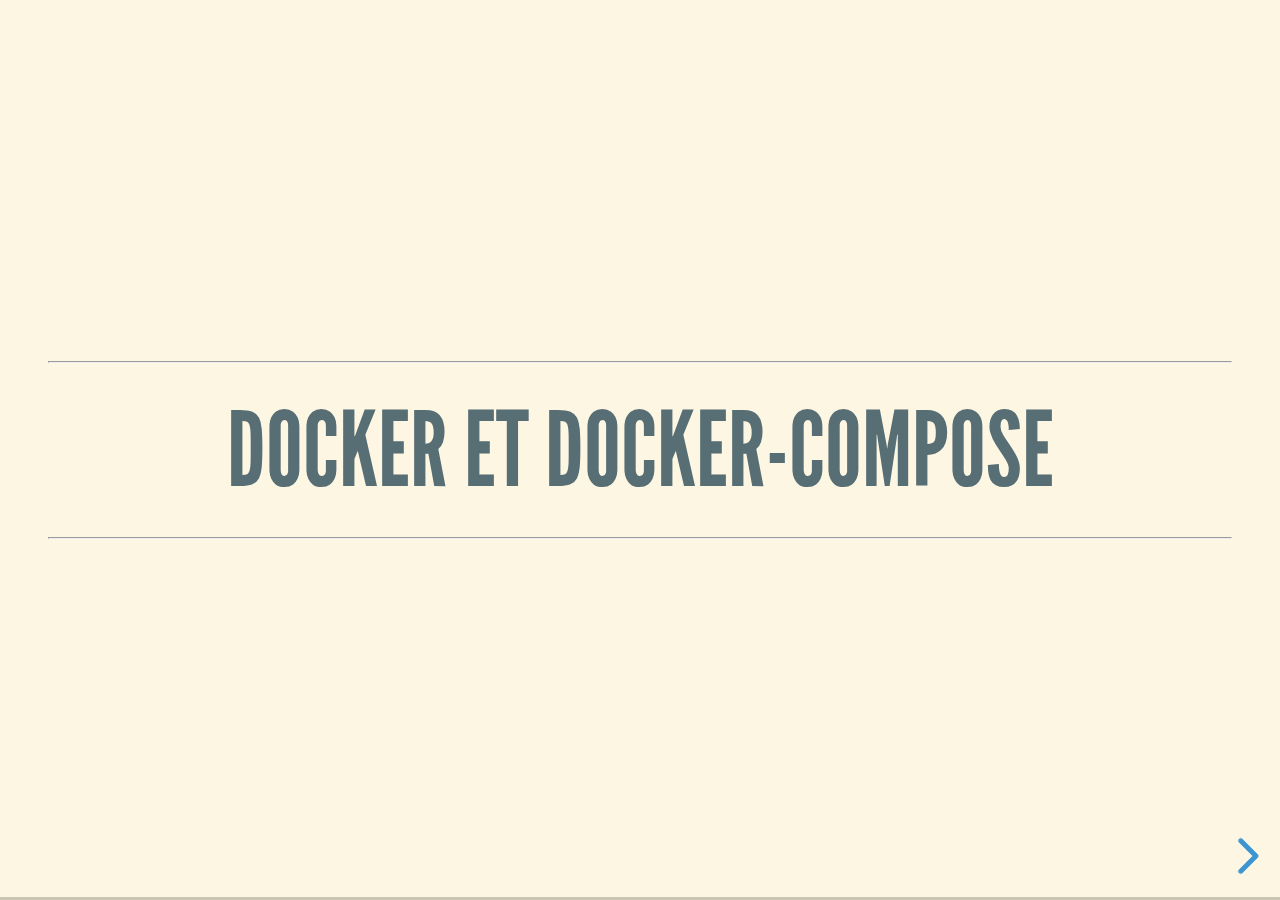
==== commit f35be433: "updated docker compose message" ====
--- a/slides/namo_docker/index.html
+++ b/slides/namo_docker/index.html
@@ -292,7 +292,7 @@
 
 - Cloner le [dépôt GitHub](https://github.com/GradelerM/NAMOgeoweb-docker) ou télécharger l’archive ZIP et l’extraire sur l’ordinateur
 
-- Lancer la commande `docker-compose up` là où se trouve le fichier docker-compose (racine du dossier)
+- Lancer la commande `docker compose up` là où se trouve le fichier docker-compose (racine du dossier)
 
 - Croiser les doigts
 
--- a/slides/namo_docker/plugin/highlight/zenburn.css
+++ b/slides/namo_docker/plugin/highlight/zenburn.css
@@ -0,0 +1,80 @@
+/*
+
+Zenburn style from voldmar.ru (c) Vladimir Epifanov <voldmar@voldmar.ru>
+based on dark.css by Ivan Sagalaev
+
+*/
+
+.hljs {
+  display: block;
+  overflow-x: auto;
+  padding: 0.5em;
+  background: #3f3f3f;
+  color: #dcdcdc;
+}
+
+.hljs-keyword,
+.hljs-selector-tag,
+.hljs-tag {
+  color: #e3ceab;
+}
+
+.hljs-template-tag {
+  color: #dcdcdc;
+}
+
+.hljs-number {
+  color: #8cd0d3;
+}
+
+.hljs-variable,
+.hljs-template-variable,
+.hljs-attribute {
+  color: #efdcbc;
+}
+
+.hljs-literal {
+  color: #efefaf;
+}
+
+.hljs-subst {
+  color: #8f8f8f;
+}
+
+.hljs-title,
+.hljs-name,
+.hljs-selector-id,
+.hljs-selector-class,
+.hljs-section,
+.hljs-type {
+  color: #efef8f;
+}
+
+.hljs-symbol,
+.hljs-bullet,
+.hljs-link {
+  color: #dca3a3;
+}
+
+.hljs-deletion,
+.hljs-string,
+.hljs-built_in,
+.hljs-builtin-name {
+  color: #cc9393;
+}
+
+.hljs-addition,
+.hljs-comment,
+.hljs-quote,
+.hljs-meta {
+  color: #7f9f7f;
+}
+
+
+.hljs-emphasis {
+  font-style: italic;
+}
+
+.hljs-strong {
+  font-weight: bold;
+}
--- a/slides/namo_docker/plugin/customcontrols/style.css
+++ b/slides/namo_docker/plugin/customcontrols/style.css
@@ -0,0 +1,62 @@
+#customcontrols {
+	z-index: 40;
+	position: fixed; 
+	left: 70px; 
+	bottom: 30px;
+	text-align: center;
+	font-size: 24px;
+}
+
+#customcontrols button {
+	background: none;
+	color: var(--r-link-color);
+	border: none;
+	padding: 0;
+	font: inherit;
+	cursor: pointer;
+	outline: inherit;
+	z-index: 40;
+}
+
+#customcontrols button:hover {
+	color: var(--r-link-color-hover);
+}
+
+#customcontrols > ul {
+	position: fixed; 
+	left: 54px; 
+	bottom: 64px;
+	list-style-type: none;
+	overflow: hidden;
+	margin: 0;
+	padding: 0;
+	border: 1px solid var(--r-link-color);
+	border-radius: 5px;
+	padding: 10px;
+	background-color: var(--r-background-color)
+}
+
+#customcontrols ul > li {
+	margin: 0px 5px;
+	padding: 0px 5px;
+	float: left;
+}
+
+#customcontrols.collapsed  #collapse-customcontrols, #customcontrols.collapsed > ul  {
+	display: none;
+} 
+
+#customcontrols:not(.collapsed) #expand-customcontrols {
+	display: none;
+} 
+
+@media only screen and (min-width: 500px) {
+	#customcontrols > button {
+		display: none;
+	}
+	#customcontrols > ul {
+		bottom: 20px;
+		border: none;
+		background: none;
+	}
+}
